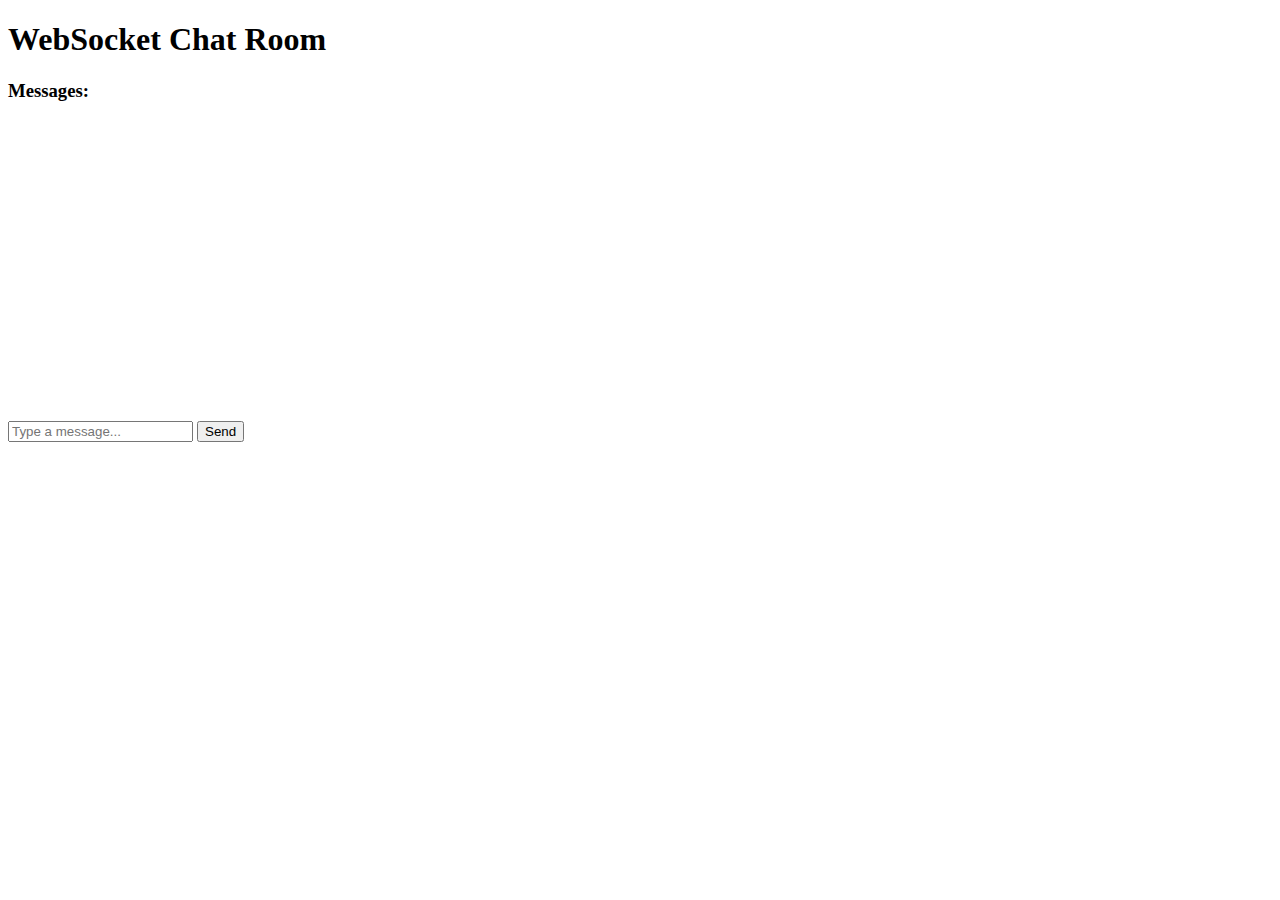
==== socket_client.html @ 0fc191e9 "socket and example" ====
<!DOCTYPE html>
<html lang="en">
<head>
    <meta charset="UTF-8">
    <meta name="viewport" content="width=device-width, initial-scale=1.0">
    <title>WebSocket Chat Room</title>
</head>
<body>
    <h1>WebSocket Chat Room</h1>
    
    <div>
        <h3>Messages:</h3>
        <div id="messages" style="height: 300px; overflow-y: scroll;"></div>
    </div>

    <div>
        <input type="text" id="messageInput" placeholder="Type a message..." />
        <button id="sendMessageButton">Send</button>
    </div>

    <script>
        const socket = new WebSocket("wss://localhost:7223/ws");

        socket.onopen = function(event) {
            console.log("WebSocket is connected.");
        };

        socket.onmessage = function(event) {
            const messagesDiv = document.getElementById("messages");
            const message = document.createElement("p");
            message.textContent = event.data;
            messagesDiv.appendChild(message);
            messagesDiv.scrollTop = messagesDiv.scrollHeight;  // Auto-scroll to the latest message
        };

        socket.onclose = function(event) {
            console.log("WebSocket is closed.");
        };

        socket.onerror = function(error) {
            console.error("WebSocket error: ", error);
        };

        // Handle sending messages
        document.getElementById("sendMessageButton").onclick = function() {
            const message = document.getElementById("messageInput").value;
            socket.send("Chopper : " + message);  // ส่งข้อความไปที่ server
            document.getElementById("messageInput").value = "";  // ล้างข้อความใน input
        };
    </script>
</body>
</html>
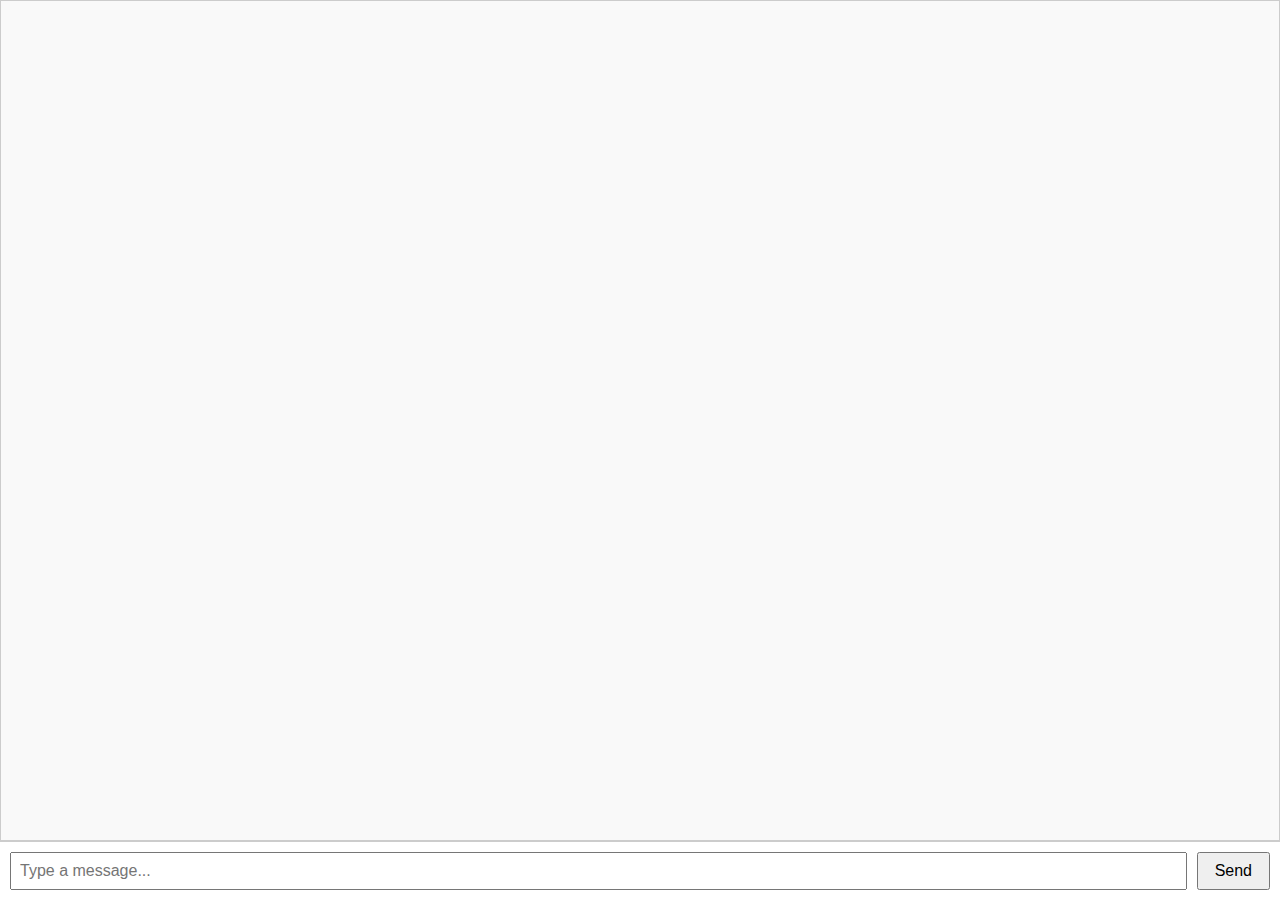
==== commit 97148264: "fix html" ====
--- a/socket_client.html
+++ b/socket_client.html
@@ -2,20 +2,63 @@
 <html lang="en">
 <head>
     <meta charset="UTF-8">
-    <meta name="viewport" content="width=device-width, initial-scale=1.0">
-    <title>WebSocket Chat Room</title>
+    <title>Chat UI</title>
+    <style>
+        html, body {
+            height: 100%;
+            margin: 0;
+            padding: 0;
+        }
+
+        body {
+            display: flex;
+            flex-direction: column;
+            font-family: sans-serif;
+        }
+
+        .chat-container {
+            flex: 1;
+            display: flex;
+            flex-direction: column;
+        }
+
+        #messages {
+            flex: 1;
+            padding: 10px;
+            overflow-y: auto;
+            border: 1px solid #ccc;
+            background: #f9f9f9;
+        }
+
+        .input-container {
+            display: flex;
+            padding: 10px;
+            border-top: 1px solid #ccc;
+            background: #fff;
+        }
+
+        .input-container input {
+            flex: 1;
+            padding: 8px;
+            font-size: 16px;
+        }
+
+        .input-container button {
+            margin-left: 10px;
+            padding: 8px 16px;
+            font-size: 16px;
+        }
+    </style>
 </head>
 <body>
-    <h1>WebSocket Chat Room</h1>
-    
-    <div>
-        <h3>Messages:</h3>
-        <div id="messages" style="height: 300px; overflow-y: scroll;"></div>
-    </div>
 
-    <div>
-        <input type="text" id="messageInput" placeholder="Type a message..." />
-        <button id="sendMessageButton">Send</button>
+    <div class="chat-container">
+        <div id="messages"></div>
+
+        <div class="input-container">
+            <input type="text" id="messageInput" placeholder="Type a message..." />
+            <button id="sendMessageButton">Send</button>
+        </div>
     </div>
 
     <script>
@@ -47,6 +90,16 @@
             socket.send("Chopper : " + message);  // ส่งข้อความไปที่ server
             document.getElementById("messageInput").value = "";  // ล้างข้อความใน input
         };
+
+        document.getElementById("messageInput").addEventListener('keyup', function (e) {
+            // ทำอะไรบางอย่าง เช่น ตรวจ key
+            if (e.key === 'Enter') {
+                const message = document.getElementById("messageInput").value;
+                socket.send("Chopper : " + message);  // ส่งข้อความไปที่ server
+                document.getElementById("messageInput").value = "";  // ล้างข้อความใน input
+            }
+        });
+
     </script>
 </body>
 </html>
